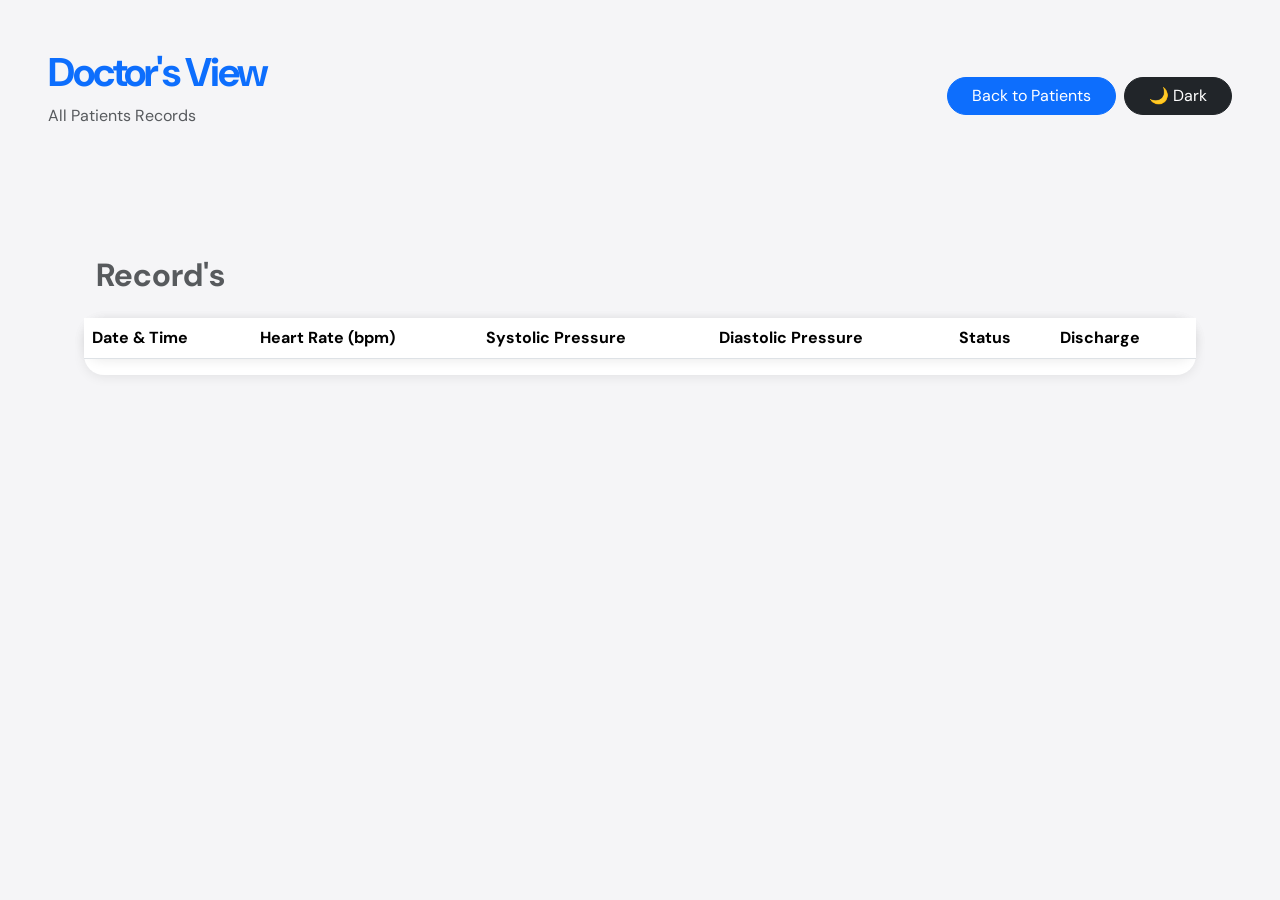
==== doctor.html @ e4570f02 "Dark Mode Added" ====
<!DOCTYPE html>
<html lang="en">

<head>
    <meta charset="UTF-8">
    <meta name="viewport" content="width=device-width, initial-scale=1.0">
    <title>Doctor's View</title>
    <link rel="preconnect" href="https://fonts.googleapis.com">
    <link rel="preconnect" href="https://fonts.gstatic.com" crossorigin>
    <link rel="preconnect" href="https://fonts.googleapis.com">
    <link rel="preconnect" href="https://fonts.gstatic.com" crossorigin>
    <link rel="preconnect" href="https://fonts.googleapis.com">
    <link rel="preconnect" href="https://fonts.gstatic.com" crossorigin>
    <link
        href="https://fonts.googleapis.com/css2?family=DM+Sans:ital,opsz,wght@0,9..40,100..1000;1,9..40,100..1000&family=Lato:ital,wght@0,100;0,300;0,400;0,700;0,900;1,100;1,300;1,400;1,700;1,900&family=Open+Sans:ital,wght@0,300..800;1,300..800&family=Poppins:ital,wght@0,100;0,200;0,300;0,400;0,500;0,600;0,700;0,800;0,900;1,100;1,200;1,300;1,400;1,500;1,600;1,700;1,800;1,900&display=swap"
        rel="stylesheet">
    <link href="https://cdn.jsdelivr.net/npm/bootstrap@5.3.2/dist/css/bootstrap.min.css" rel="stylesheet">
    <link rel="stylesheet" href="assets/css/style.css">
</head>

<body>
    <div class="container-fluid px-5 py-5">

        <!-- header -->
        <div class="d-flex justify-content-between align-items-center mb-5">
            <div>
                <h1 class="fw-bold text-primary">Doctor's View</h1>
                <p class="text-muted">All Patients Records</p>
            </div>
            <div class="d-flex gap-2">
            <a href="index.html">
                <button class="btn btn-primary px-4 rounded-pill">
                    Back to Patients
                </button>
            </a>
            <button class="btn btn-dark px-4  rounded-pill" id="themeToggle">🌙 Dark</button>
            </div>
        </div>

        <!-- body -->

        <div class="row justify-content-center p-5">
            <h2 class="fw-bold py-3 text-muted">Record's</h2>

            <div class="table-container">
                <table class="table p-5">
                    <thead class="table-container">
                        <tr>
                            <th>Date & Time</th>
                            <th>Heart Rate (bpm)</th>
                            <th>Systolic Pressure</th>
                            <th>Diastolic Pressure</th>
                            <th>Status</th>
                            <th>Discharge</th>
                        </tr>
                    </thead>
                    <tbody id="table-data">

                    </tbody>
                </table>
            </div>

        </div>

    </div>

    <script src="https://cdn.jsdelivr.net/npm/bootstrap@5.3.2/dist/js/bootstrap.bundle.min.js"></script>
    <script src="assets/js/common.js"></script>
    <script src="assets/js/doctor.js"></script>
</body>

</html>
---- assets/css/style.css ----
*{
    font-family: "DM Sans", sans-serif;
}
body.dark {
    background-color: #1c1c1e;
}
body.dark .card {
    background-color: #2c2c2e;
    color: white;
}
body.dark .table-container {
    background-color: #2c2c2e;
    color: white;
}

body.dark .text-muted {
    color: #d7d7dd !important;
}
body.dark .stat-value {
    color: #ffffff;
}
body.dark tbody tr td {
    color: #ffffff;
    background-color: #2c2c2e;

}
body.dark tbody tr:hover td {
    background-color: #3a3a3c !important;
    color: #ffffff !important;
}
body.dark thead tr th{
    background-color: #3a3a3c !important;
    color: #ffffff !important;
}

body {
    background-color: #f5f5f7;
}
h1{
    font-size: 2.5rem;
    letter-spacing: -2px;
}
.card{
    border: none;
    border-radius: 16px;
    box-shadow: 0 4px 14px rgba(0, 0, 0, 0.08);
    padding: 2rem;
}
.col-4:nth-child(1) .card { border-left: 2px solid #F59E0B !important; }
.col-4:nth-child(2) .card { border-left: 2px solid #dc1d1d  !important; }
.col-4:nth-child(3) .card { border-left: 2px solid #3B82F6 !important; }
.stat-value {
    font-size: 3.5rem;
    font-weight: 700;
    color: #0f172a;
    margin-top: 10px;
}
.table-container{
    background-color: white;
    border-radius: 20px;
    box-shadow: 0 2px 12px rgba(0, 0, 0, 0.08);
    padding:0rem;
}
tbody tr:hover td{
    background-color:  #edeff1  !important;
    cursor: pointer;
}
.badge-normal {
    background-color: #d1fae5;
    color: #065f46;
    padding: 4px 12px;
    border-radius: 20px;
    font-size: 12px;
    font-weight: 600;
}
.badge-danger {
    background-color: #fee2e2;
    color: #991b1b;
    padding: 4px 12px;
    border-radius: 20px;
    font-size: 12px;
    font-weight: 600;
}
body.dark .modal-content {
    background-color: #2c2c2e;
    color: white;
}
body.dark .form-control {
    background-color: #3a3a3c;
    color: white;
    border-color: #48484a;
}
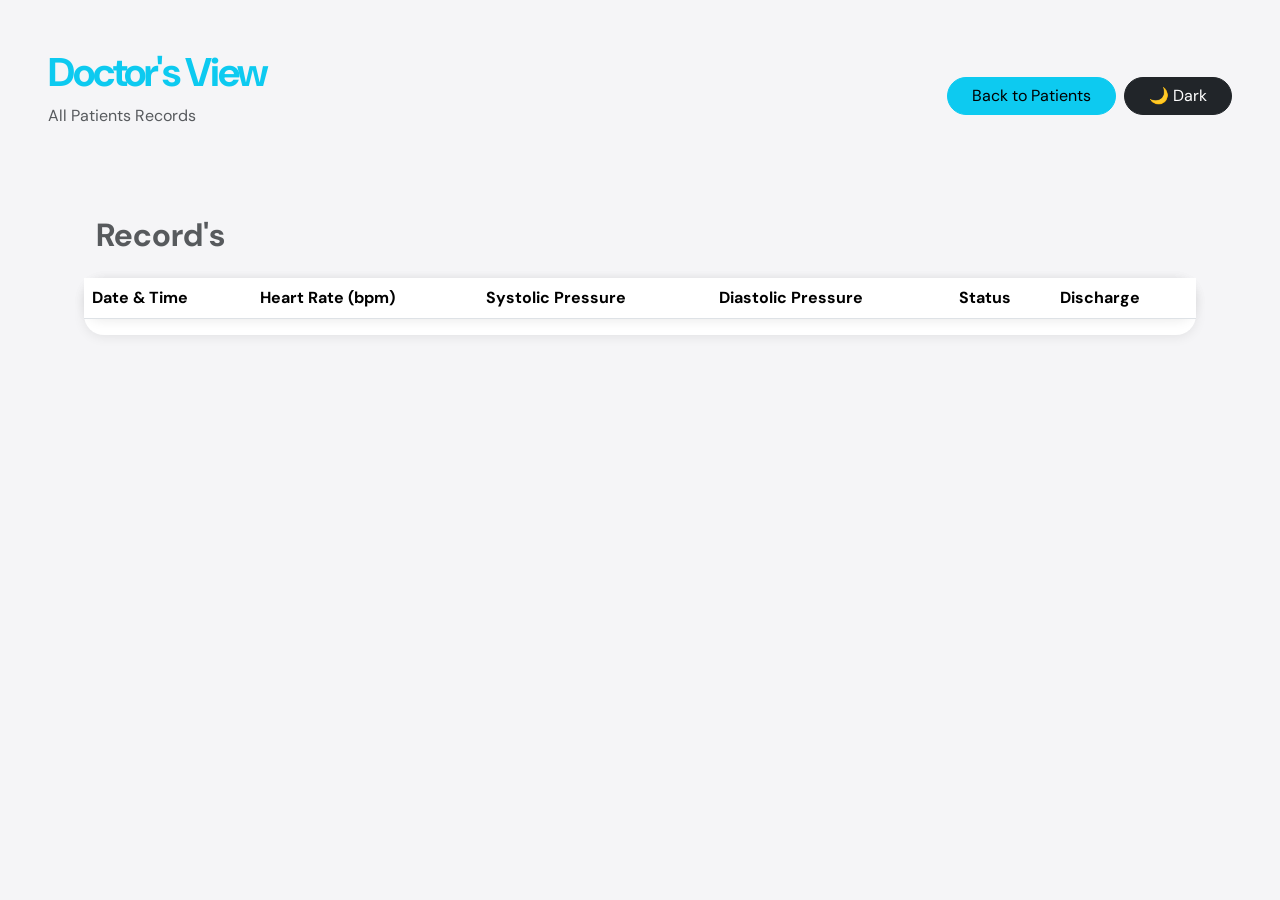
==== commit 7566eac8: "changes" ====
--- a/doctor.html
+++ b/doctor.html
@@ -22,14 +22,14 @@
     <div class="container-fluid px-5 py-5">
 
         <!-- header -->
-        <div class="d-flex justify-content-between align-items-center mb-5">
+        <div class="d-flex justify-content-between align-items-center mb-2">
             <div>
-                <h1 class="fw-bold text-primary">Doctor's View</h1>
+                <h1 class="fw-bold text-info">Doctor's View</h1>
                 <p class="text-muted">All Patients Records</p>
             </div>
             <div class="d-flex gap-2">
             <a href="index.html">
-                <button class="btn btn-primary px-4 rounded-pill">
+                <button class="btn btn-info px-4 rounded-pill">
                     Back to Patients
                 </button>
             </a>
@@ -43,7 +43,7 @@
             <h2 class="fw-bold py-3 text-muted">Record's</h2>
 
             <div class="table-container">
-                <table class="table p-5">
+                <table class="table table-underline p-5">
                     <thead class="table-container">
                         <tr>
                             <th>Date & Time</th>
